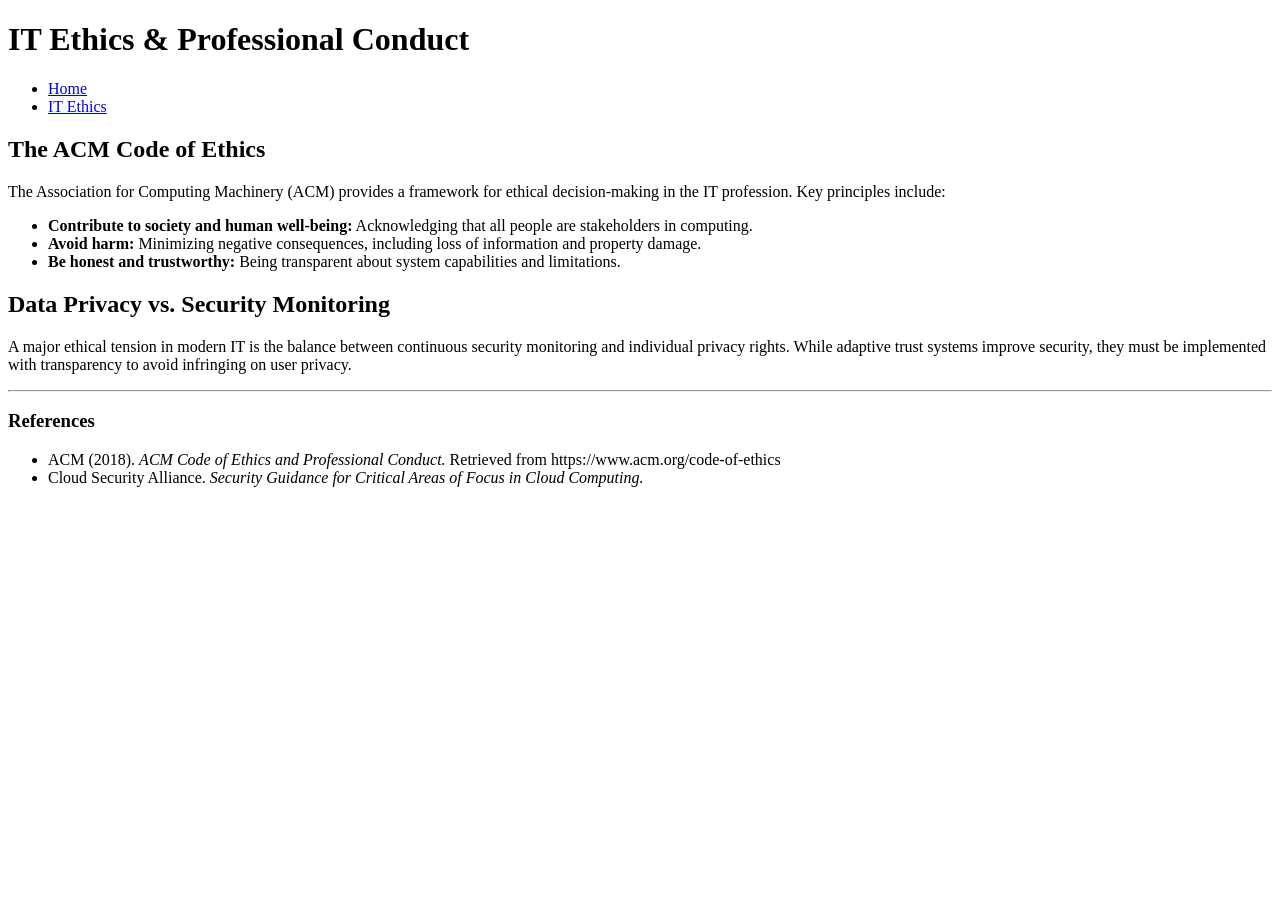
==== ethics.html @ 9702629f "Create ethics.html with ACM Code of Ethics content This file outlines the ACM Code of Ethics and dis" ====
<!DOCTYPE html>
<html lang="en">
<head>
    <meta charset="UTF-8">
    <title>IT Ethics</title>
    <link rel="stylesheet" href="style.css">
</head>
<body>
    <header>
        <h1>IT Ethics & Professional Conduct</h1>
        <nav>
            <ul>
                <li><a href="index.html">Home</a></li>
                <li><a href="ethics.html">IT Ethics</a></li>
            </ul>
        </nav>
    </header>

    <div class="container">
        <h2>The ACM Code of Ethics</h2>
        <p>The Association for Computing Machinery (ACM) provides a framework for ethical decision-making in the IT profession. Key principles include:</p>
        <ul>
            <li><strong>Contribute to society and human well-being:</strong> Acknowledging that all people are stakeholders in computing.</li>
            <li><strong>Avoid harm:</strong> Minimizing negative consequences, including loss of information and property damage.</li>
            <li><strong>Be honest and trustworthy:</strong> Being transparent about system capabilities and limitations.</li>
        </ul>
        
        <h2>Data Privacy vs. Security Monitoring</h2>
        <p>A major ethical tension in modern IT is the balance between continuous security monitoring and individual privacy rights. While adaptive trust systems improve security, they must be implemented with transparency to avoid infringing on user privacy.</p>

        <hr>
        <h3>References</h3>
        <ul>
            <li>ACM (2018). <em>ACM Code of Ethics and Professional Conduct.</em> Retrieved from https://www.acm.org/code-of-ethics</li>
            <li>Cloud Security Alliance. <em>Security Guidance for Critical Areas of Focus in Cloud Computing.</em></li>
        </ul>
    </div>
</body>
</html>
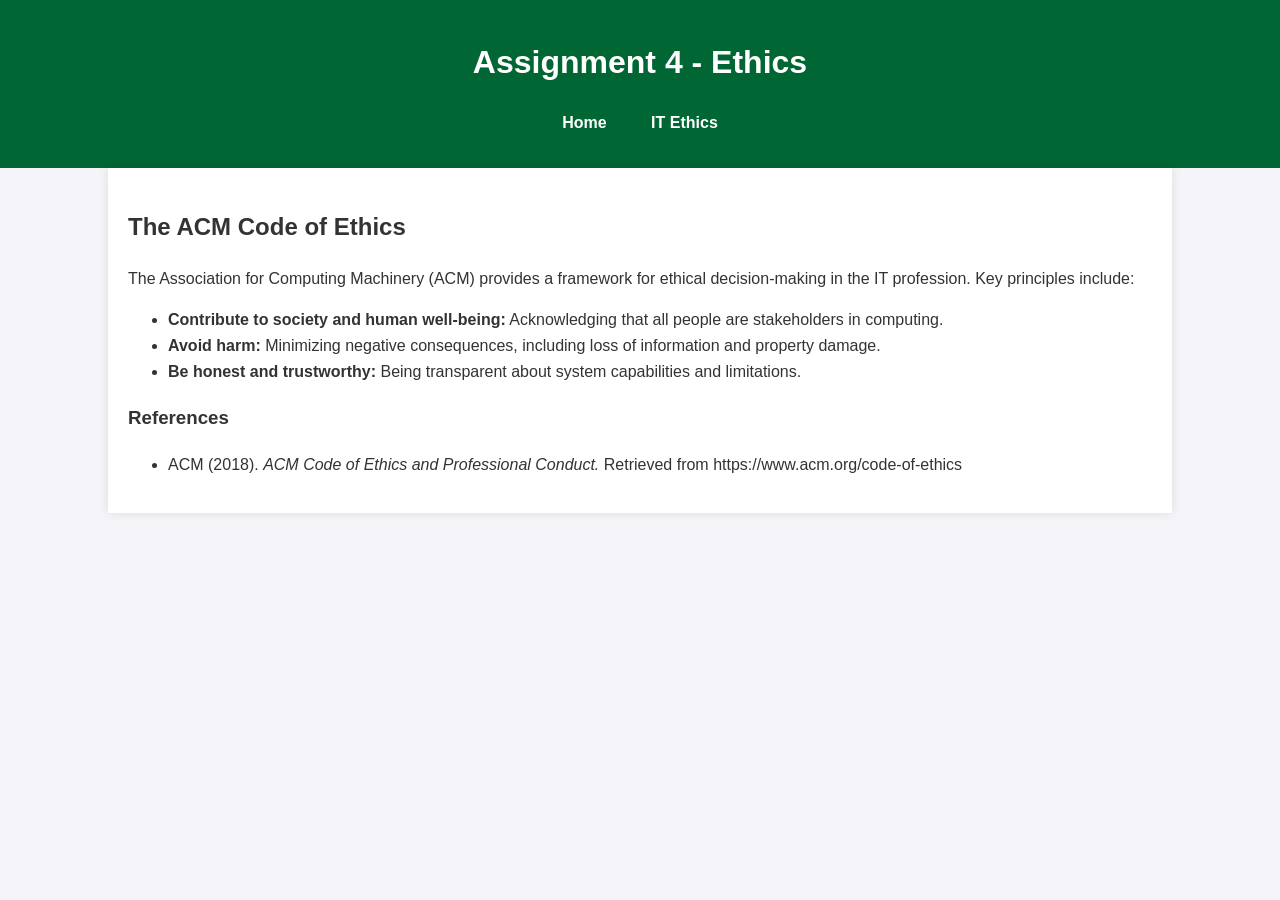
==== commit 633dcf35: "Change heading Updated the main heading" ====
--- a/ethics.html
+++ b/ethics.html
@@ -7,7 +7,7 @@
 </head>
 <body>
     <header>
-        <h1>IT Ethics & Professional Conduct</h1>
+        <h1>Assignment 4 - Ethics</h1>
         <nav>
             <ul>
                 <li><a href="index.html">Home</a></li>
@@ -24,15 +24,9 @@
             <li><strong>Avoid harm:</strong> Minimizing negative consequences, including loss of information and property damage.</li>
             <li><strong>Be honest and trustworthy:</strong> Being transparent about system capabilities and limitations.</li>
         </ul>
-        
-        <h2>Data Privacy vs. Security Monitoring</h2>
-        <p>A major ethical tension in modern IT is the balance between continuous security monitoring and individual privacy rights. While adaptive trust systems improve security, they must be implemented with transparency to avoid infringing on user privacy.</p>
-
-        <hr>
         <h3>References</h3>
         <ul>
             <li>ACM (2018). <em>ACM Code of Ethics and Professional Conduct.</em> Retrieved from https://www.acm.org/code-of-ethics</li>
-            <li>Cloud Security Alliance. <em>Security Guidance for Critical Areas of Focus in Cloud Computing.</em></li>
         </ul>
     </div>
 </body>
--- a/style.css
+++ b/style.css
@@ -0,0 +1,59 @@
+body {
+    font-family: 'Segoe UI', Tahoma, Geneva, Verdana, sans-serif;
+    line-height: 1.6;
+    margin: 0;
+    padding: 0;
+    color: #333;
+    background-color: #f4f4f9;
+}
+
+header {
+    background: #006633;
+    color: #fff;
+    padding: 1rem 0;
+    text-align: center;
+}
+
+nav ul {
+    list-style: none;
+    padding: 0;
+}
+
+nav ul li {
+    display: inline;
+    margin: 0 20px;
+}
+
+nav ul li a {
+    color: white;
+    text-decoration: none;
+    font-weight: bold;
+}
+
+.container {
+    width: 80%;
+    margin: auto;
+    overflow: hidden;
+    padding: 20px;
+    background: white;
+    box-shadow: 0 0 10px rgba(0,0,0,0.1);
+}
+
+table {
+    width: 100%;
+    border-collapse: collapse;
+    margin-top: 20px;
+}
+
+table, th, td {
+    border: 1px solid #ddd;
+}
+
+th, td {
+    padding: 12px;
+    text-align: left;
+}
+
+th {
+    background-color: #f2f2f2;
+}
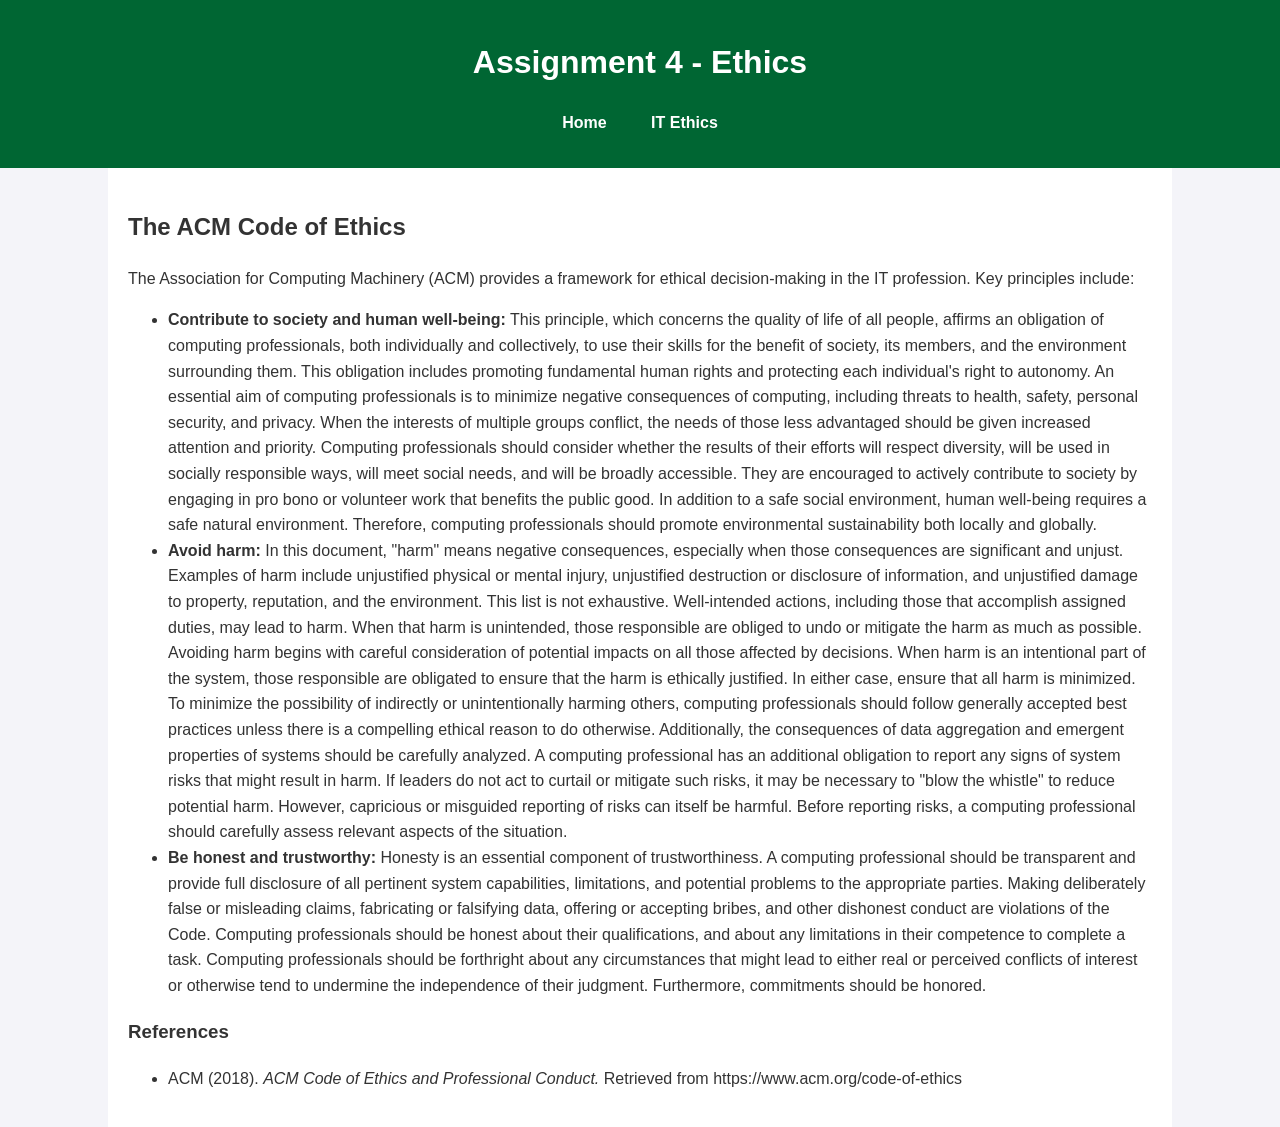
==== commit d2ca7206: "Expand ACM Code of Ethics explanations" ====
--- a/ethics.html
+++ b/ethics.html
@@ -20,9 +20,14 @@
         <h2>The ACM Code of Ethics</h2>
         <p>The Association for Computing Machinery (ACM) provides a framework for ethical decision-making in the IT profession. Key principles include:</p>
         <ul>
-            <li><strong>Contribute to society and human well-being:</strong> Acknowledging that all people are stakeholders in computing.</li>
-            <li><strong>Avoid harm:</strong> Minimizing negative consequences, including loss of information and property damage.</li>
-            <li><strong>Be honest and trustworthy:</strong> Being transparent about system capabilities and limitations.</li>
+            <li><strong>Contribute to society and human well-being:</strong> This principle, which concerns the quality of life of all people, affirms an obligation of computing professionals, both individually and collectively, to use their skills for the benefit of society, its members, and the environment surrounding them. This obligation includes promoting fundamental human rights and protecting each individual's right to autonomy. An essential aim of computing professionals is to minimize negative consequences of computing, including threats to health, safety, personal security, and privacy. When the interests of multiple groups conflict, the needs of those less advantaged should be given increased attention and priority.
+                        Computing professionals should consider whether the results of their efforts will respect diversity, will be used in socially responsible ways, will meet social needs, and will be broadly accessible. They are encouraged to actively contribute to society by engaging in pro bono or volunteer work that benefits the public good.
+                        In addition to a safe social environment, human well-being requires a safe natural environment. Therefore, computing professionals should promote environmental sustainability both locally and globally.</li>
+            <li><strong>Avoid harm:</strong> In this document, "harm" means negative consequences, especially when those consequences are significant and unjust. Examples of harm include unjustified physical or mental injury, unjustified destruction or disclosure of information, and unjustified damage to property, reputation, and the environment. This list is not exhaustive.
+                        Well-intended actions, including those that accomplish assigned duties, may lead to harm. When that harm is unintended, those responsible are obliged to undo or mitigate the harm as much as possible. Avoiding harm begins with careful consideration of potential impacts on all those affected by decisions. When harm is an intentional part of the system, those responsible are obligated to ensure that the harm is ethically justified. In either case, ensure that all harm is minimized.
+                        To minimize the possibility of indirectly or unintentionally harming others, computing professionals should follow generally accepted best practices unless there is a compelling ethical reason to do otherwise. Additionally, the consequences of data aggregation and emergent properties of systems should be carefully analyzed. A computing professional has an additional obligation to report any signs of system risks that might result in harm. If leaders do not act to curtail or mitigate such risks, it may be necessary to "blow the whistle" to reduce potential harm. However, capricious or misguided reporting of risks can itself be harmful. Before reporting risks, a computing professional should carefully assess relevant aspects of the situation.</li>
+            <li><strong>Be honest and trustworthy:</strong> Honesty is an essential component of trustworthiness. A computing professional should be transparent and provide full disclosure of all pertinent system capabilities, limitations, and potential problems to the appropriate parties. Making deliberately false or misleading claims, fabricating or falsifying data, offering or accepting bribes, and other dishonest conduct are violations of the Code.
+                        Computing professionals should be honest about their qualifications, and about any limitations in their competence to complete a task. Computing professionals should be forthright about any circumstances that might lead to either real or perceived conflicts of interest or otherwise tend to undermine the independence of their judgment. Furthermore, commitments should be honored.</li>
         </ul>
         <h3>References</h3>
         <ul>
--- a/style.css
+++ b/style.css
@@ -36,7 +36,6 @@
     overflow: hidden;
     padding: 20px;
     background: white;
-    box-shadow: 0 0 10px rgba(0,0,0,0.1);
 }
 
 table {
